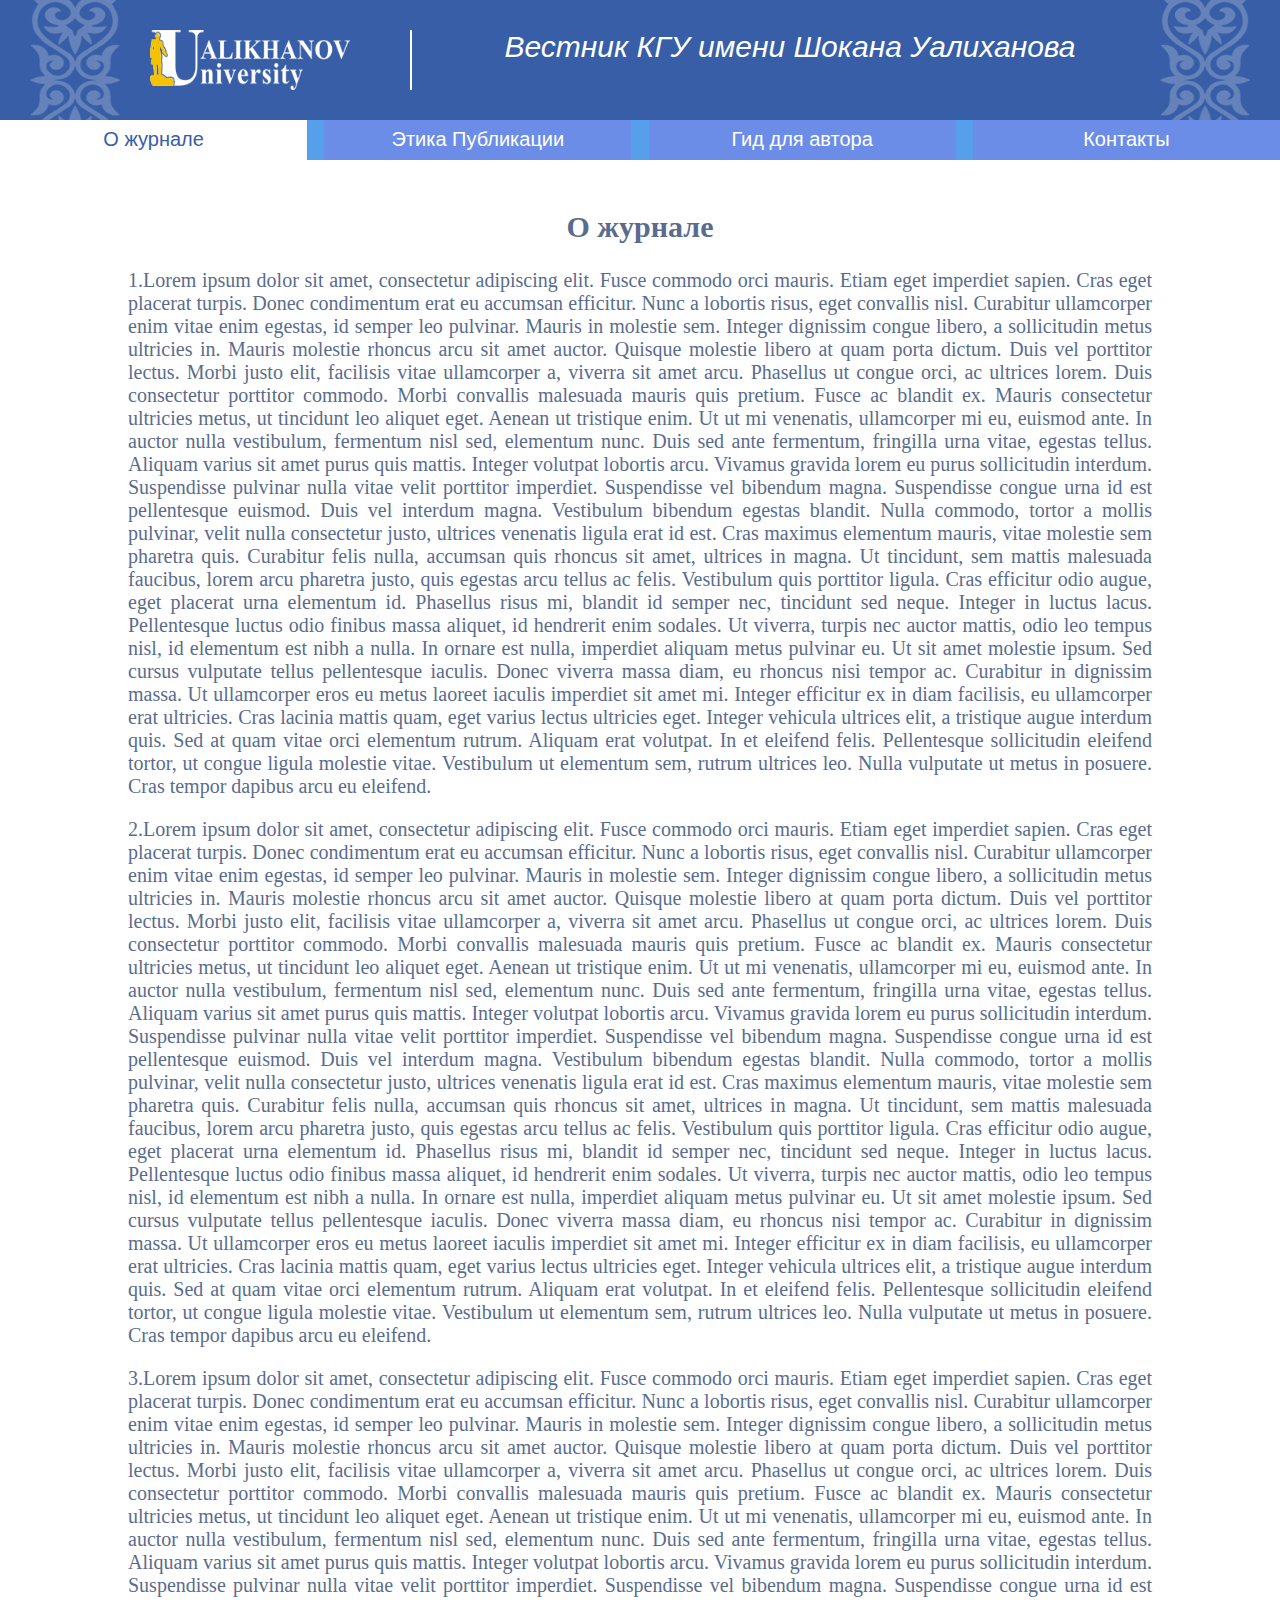
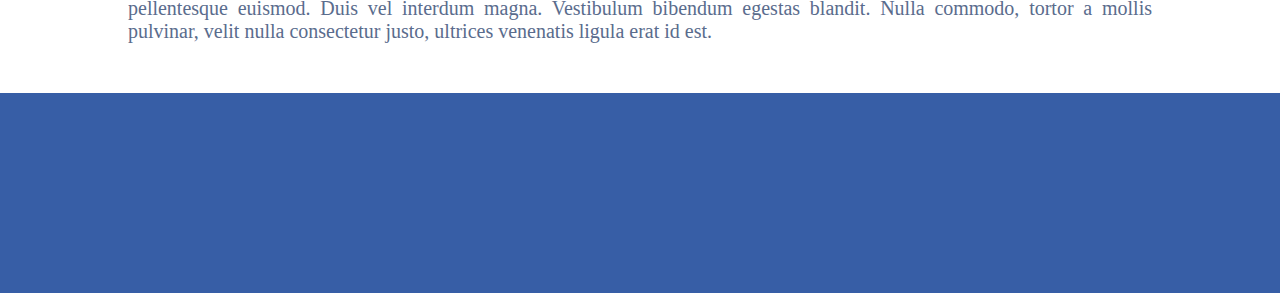
==== index.html @ 73f9a9e7 "Add files via upload" ====
<html>
	<head>
		<title>О журнале</title>
		<meta name="viewport" content="width=device-width, initial-scale=1">
		<link rel="stylesheet" href="style.css">
	</head>
	<body>
		<header>
			<img src="uzor.png" class="img1">
				<div class="imgtxt">
				<img src="logo.png" class="img2">
				<div class="head_text">
					<i>Вестник КГУ имени Шокана Уалиханова</i>
				</div>
			</div>
			<img src="uzor.png" class="img3">
		</header>
	<div class="flex_parents">
			<ul>
				<li><a href="index.html" class="now_page">О журнале</a></li>
				<li><a href="Etic.html">Этика Публикации</a></li>
				<li><a href="Gid.html">Гид для автора</a></li>
				<li><a href="Contact.html">Контакты</a></li>
			</ul>
	</div>
	<div class="content">
		<div class="predmeti">
			
		</div>
		<h2>О журнале</h2>
		<p>1.Lorem ipsum dolor sit amet, consectetur adipiscing elit. Fusce commodo orci mauris. Etiam eget imperdiet sapien. Cras eget placerat turpis. Donec condimentum erat eu accumsan efficitur. Nunc a lobortis risus, eget convallis nisl. Curabitur ullamcorper enim vitae enim egestas, id semper leo pulvinar. Mauris in molestie sem. Integer dignissim congue libero, a sollicitudin metus ultricies in. Mauris molestie rhoncus arcu sit amet auctor. Quisque molestie libero at quam porta dictum. Duis vel porttitor lectus. Morbi justo elit, facilisis vitae ullamcorper a, viverra sit amet arcu. Phasellus ut congue orci, ac ultrices lorem. Duis consectetur porttitor commodo. Morbi convallis malesuada mauris quis pretium. Fusce ac blandit ex.

Mauris consectetur ultricies metus, ut tincidunt leo aliquet eget. Aenean ut tristique enim. Ut ut mi venenatis, ullamcorper mi eu, euismod ante. In auctor nulla vestibulum, fermentum nisl sed, elementum nunc. Duis sed ante fermentum, fringilla urna vitae, egestas tellus. Aliquam varius sit amet purus quis mattis. Integer volutpat lobortis arcu.

Vivamus gravida lorem eu purus sollicitudin interdum. Suspendisse pulvinar nulla vitae velit porttitor imperdiet. Suspendisse vel bibendum magna. Suspendisse congue urna id est pellentesque euismod. Duis vel interdum magna. Vestibulum bibendum egestas blandit. Nulla commodo, tortor a mollis pulvinar, velit nulla consectetur justo, ultrices venenatis ligula erat id est.

Cras maximus elementum mauris, vitae molestie sem pharetra quis. Curabitur felis nulla, accumsan quis rhoncus sit amet, ultrices in magna. Ut tincidunt, sem mattis malesuada faucibus, lorem arcu pharetra justo, quis egestas arcu tellus ac felis. Vestibulum quis porttitor ligula. Cras efficitur odio augue, eget placerat urna elementum id. Phasellus risus mi, blandit id semper nec, tincidunt sed neque. Integer in luctus lacus. Pellentesque luctus odio finibus massa aliquet, id hendrerit enim sodales. Ut viverra, turpis nec auctor mattis, odio leo tempus nisl, id elementum est nibh a nulla. In ornare est nulla, imperdiet aliquam metus pulvinar eu. Ut sit amet molestie ipsum. Sed cursus vulputate tellus pellentesque iaculis. Donec viverra massa diam, eu rhoncus nisi tempor ac. Curabitur in dignissim massa. Ut ullamcorper eros eu metus laoreet iaculis imperdiet sit amet mi.

Integer efficitur ex in diam facilisis, eu ullamcorper erat ultricies. Cras lacinia mattis quam, eget varius lectus ultricies eget. Integer vehicula ultrices elit, a tristique augue interdum quis. Sed at quam vitae orci elementum rutrum. Aliquam erat volutpat. In et eleifend felis. Pellentesque sollicitudin eleifend tortor, ut congue ligula molestie vitae. Vestibulum ut elementum sem, rutrum ultrices leo. Nulla vulputate ut metus in posuere. Cras tempor dapibus arcu eu eleifend.</p><p id="second">2.Lorem ipsum dolor sit amet, consectetur adipiscing elit. Fusce commodo orci mauris. Etiam eget imperdiet sapien. Cras eget placerat turpis. Donec condimentum erat eu accumsan efficitur. Nunc a lobortis risus, eget convallis nisl. Curabitur ullamcorper enim vitae enim egestas, id semper leo pulvinar. Mauris in molestie sem. Integer dignissim congue libero, a sollicitudin metus ultricies in. Mauris molestie rhoncus arcu sit amet auctor. Quisque molestie libero at quam porta dictum. Duis vel porttitor lectus. Morbi justo elit, facilisis vitae ullamcorper a, viverra sit amet arcu. Phasellus ut congue orci, ac ultrices lorem. Duis consectetur porttitor commodo. Morbi convallis malesuada mauris quis pretium. Fusce ac blandit ex.

Mauris consectetur ultricies metus, ut tincidunt leo aliquet eget. Aenean ut tristique enim. Ut ut mi venenatis, ullamcorper mi eu, euismod ante. In auctor nulla vestibulum, fermentum nisl sed, elementum nunc. Duis sed ante fermentum, fringilla urna vitae, egestas tellus. Aliquam varius sit amet purus quis mattis. Integer volutpat lobortis arcu.

Vivamus gravida lorem eu purus sollicitudin interdum. Suspendisse pulvinar nulla vitae velit porttitor imperdiet. Suspendisse vel bibendum magna. Suspendisse congue urna id est pellentesque euismod. Duis vel interdum magna. Vestibulum bibendum egestas blandit. Nulla commodo, tortor a mollis pulvinar, velit nulla consectetur justo, ultrices venenatis ligula erat id est.

Cras maximus elementum mauris, vitae molestie sem pharetra quis. Curabitur felis nulla, accumsan quis rhoncus sit amet, ultrices in magna. Ut tincidunt, sem mattis malesuada faucibus, lorem arcu pharetra justo, quis egestas arcu tellus ac felis. Vestibulum quis porttitor ligula. Cras efficitur odio augue, eget placerat urna elementum id. Phasellus risus mi, blandit id semper nec, tincidunt sed neque. Integer in luctus lacus. Pellentesque luctus odio finibus massa aliquet, id hendrerit enim sodales. Ut viverra, turpis nec auctor mattis, odio leo tempus nisl, id elementum est nibh a nulla. In ornare est nulla, imperdiet aliquam metus pulvinar eu. Ut sit amet molestie ipsum. Sed cursus vulputate tellus pellentesque iaculis. Donec viverra massa diam, eu rhoncus nisi tempor ac. Curabitur in dignissim massa. Ut ullamcorper eros eu metus laoreet iaculis imperdiet sit amet mi.

Integer efficitur ex in diam facilisis, eu ullamcorper erat ultricies. Cras lacinia mattis quam, eget varius lectus ultricies eget. Integer vehicula ultrices elit, a tristique augue interdum quis. Sed at quam vitae orci elementum rutrum. Aliquam erat volutpat. In et eleifend felis. Pellentesque sollicitudin eleifend tortor, ut congue ligula molestie vitae. Vestibulum ut elementum sem, rutrum ultrices leo. Nulla vulputate ut metus in posuere. Cras tempor dapibus arcu eu eleifend.</p><p id="third">3.Lorem ipsum dolor sit amet, consectetur adipiscing elit. Fusce commodo orci mauris. Etiam eget imperdiet sapien. Cras eget placerat turpis. Donec condimentum erat eu accumsan efficitur. Nunc a lobortis risus, eget convallis nisl. Curabitur ullamcorper enim vitae enim egestas, id semper leo pulvinar. Mauris in molestie sem. Integer dignissim congue libero, a sollicitudin metus ultricies in. Mauris molestie rhoncus arcu sit amet auctor. Quisque molestie libero at quam porta dictum. Duis vel porttitor lectus. Morbi justo elit, facilisis vitae ullamcorper a, viverra sit amet arcu. Phasellus ut congue orci, ac ultrices lorem. Duis consectetur porttitor commodo. Morbi convallis malesuada mauris quis pretium. Fusce ac blandit ex.

Mauris consectetur ultricies metus, ut tincidunt leo aliquet eget. Aenean ut tristique enim. Ut ut mi venenatis, ullamcorper mi eu, euismod ante. In auctor nulla vestibulum, fermentum nisl sed, elementum nunc. Duis sed ante fermentum, fringilla urna vitae, egestas tellus. Aliquam varius sit amet purus quis mattis. Integer volutpat lobortis arcu.

Vivamus gravida lorem eu purus sollicitudin interdum. Suspendisse pulvinar nulla vitae velit porttitor imperdiet. Suspendisse vel bibendum magna. Suspendisse congue urna id est pellentesque euismod. Duis vel interdum magna. Vestibulum bibendum egestas blandit. Nulla commodo, tortor a mollis pulvinar, velit nulla consectetur justo, ultrices venenatis ligula erat id est.

</p>
	</div>
	<div class="ftr">
		
	</div>
	</body>
</html>
---- style.css ----
body{
	margin:0;
}
header{
	height:120px;
	background-color:#375ea6; 
	text-align:center; 
}
.img1{
	height:100%;
	width:90px;
	margin-left:30px;
	position:relative;
	float:left;

}
.img2{

	margin-left: 30px;
	float:left;
	height: 60px;
	width:200px;
	position:relative;
	margin-top:30px;
	border-right: 2px solid white;
	padding-right:60px;
}
.img3{
	margin-top: 0px;
	position: absolute;
	height:100%;
	width:90px;
	margin-right:30px;
	position:relative;
	float:right;
}
.head_text{
	display: ;
	width:45%;
	color:white;
	font:30px Arial;
	float:left;
	margin-top: 30px;
	margin-left:90px;
}
.flex_parents{
	width:100%;
	background-color: #569fea;
	height:40px;
}
ul {
  list-style: none; /*убираем маркеры списка*/
  margin: 0; /*убираем отступы*/
  padding-left: 0; /*убираем oтступы*/
}
a {
  text-decoration: none; /*убираем подчеркивание текста ссылок*/
}
.flex_parents ul li {
/*Размещаем список горизонтально для реализации меню*/
  /*Добавляем отступ у пунктов меню*/
}
.flex_parents ul {
	height: 100%;
	width:100%;
  display: -webkit-flex; 
  display: flex;
  flex-wrap: wrap;
  justify-content: space-between;
  background: #FFD7A7;
  background-color: #569fea;
  padding-left: 0px;
}
.flex_parents ul li{
	width:24%;
	margin-bottom: 10px; 

}
.flex_parents  a {
	text-align-last: center;
	padding-top: 8px;
	/*margin-bottom: 10px;*/
	text-align:center;
	font:20px Arial;
	/*padding:0px 40px;*/
	width:100%;
	height: 32px;
  display: block;
  color:white;
  background-color: rgba(159, 99, 224, 0.3);
  transition-duration: .2s;
  transition-property: background-color;

}
.flex_parents  a:hover,a.now_page {
	background-color: #fff;
	color: #375ea6;
}

.content{
	text-align:justify;
	margin: 50px 10%;
	font-size: 20px;
	color:#5a6c8d;
}
.content h2{
	text-align:center; 
}
.ftr{
	width:100%;
	height:200px;
	background-color: #375ea6;
}
@media screen and (max-width:740px) and (min-width: 360px){
	.head_text{
		margin-top: 30px;
		font-size: 20px;
		margin-left:10%;
		width:190px;
	}
	.flex_parents ul li{
		width:49%;
	}
	.flex_parents ul{
		height: 90px;
	}
	.img1, .img3{
		display: none;
	}
	.img2{
		padding-right:40px;
		width:170px;
	}

}
@media screen and (min-width:1376px){
	header{
		height: 150px;
	}
	.head_text{
		margin-top: 30px;
		font-size: 40px;
	}
	.flex_parents{
		height:50px;
	}
	.flex_parents a{
		font-size: 25px;
		padding-top: 10px;
		height: 40px;
	}
	.img1, .img3{
		width:120px;
	}
	.imgtxt{
		display: inline-block;
	}
	.img2{
		margin-left: 0px;
		height: 70px;
		width:250px;
	}
	.head_text{

	}
}
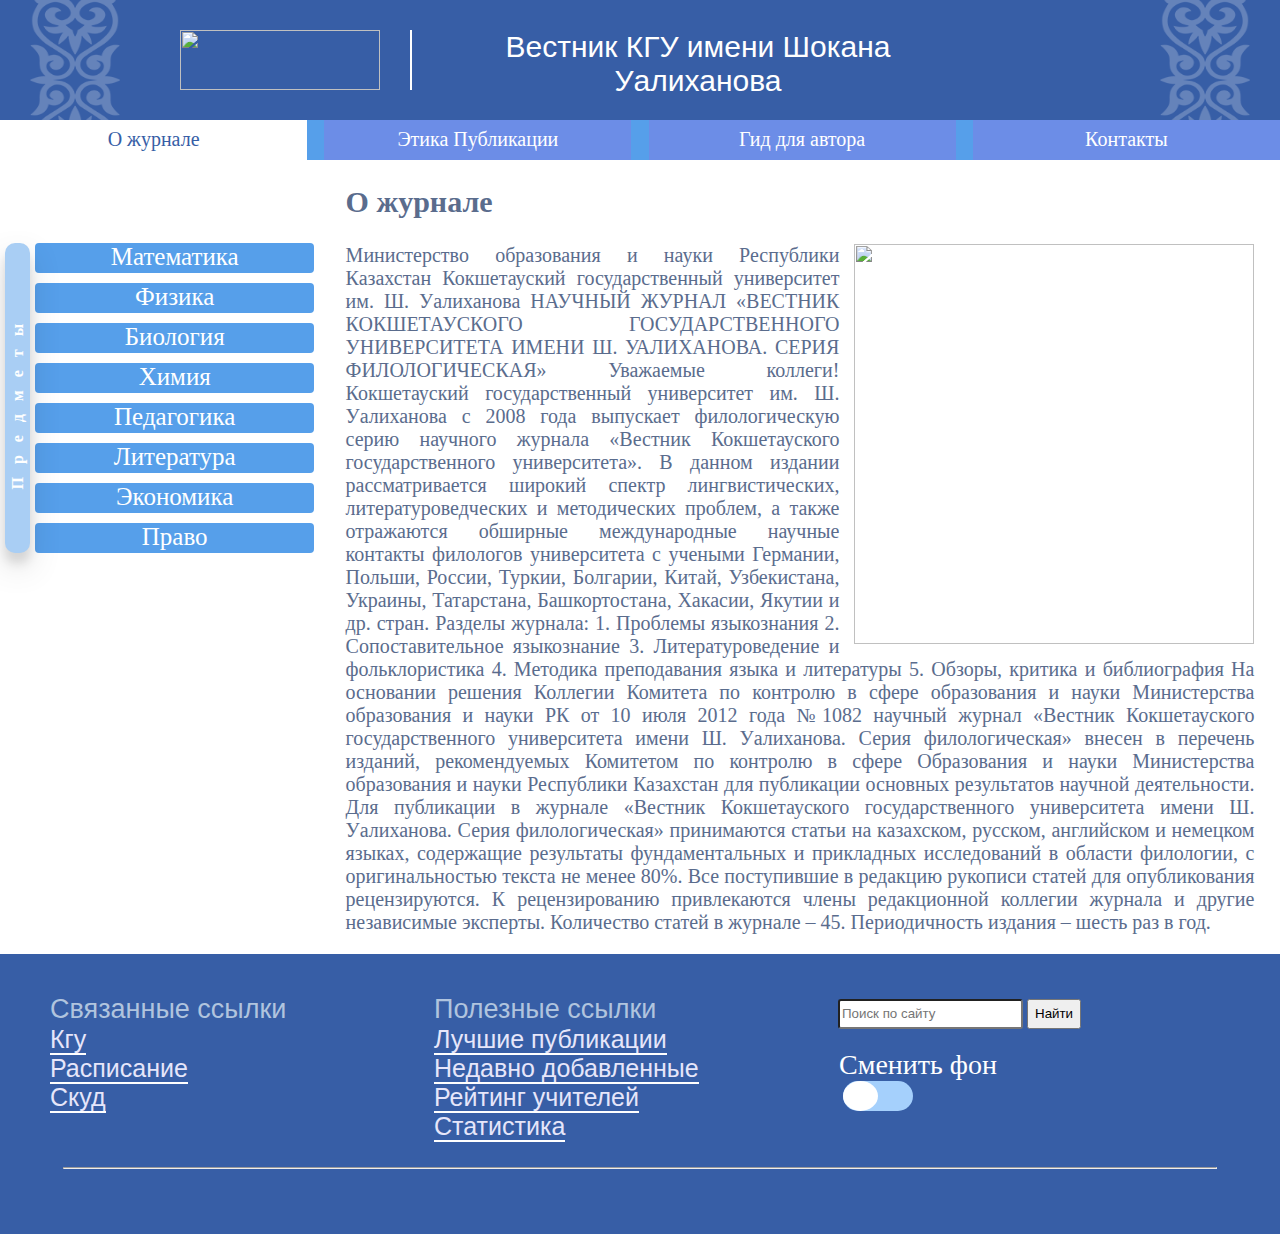
==== commit 0239d240: "Update index.html" ====
--- a/index.html
+++ b/index.html
@@ -2,7 +2,9 @@
 	<head>
 		<title>О журнале</title>
 		<meta name="viewport" content="width=device-width, initial-scale=1">
+		<script src='https://cdnjs.cloudflare.com/ajax/libs/jquery/2.1.3/jquery.min.js'></script>
 		<link rel="stylesheet" href="style.css">
+		<link rel="stylesheet" href="style_dark.css">
 	</head>
 	<body>
 		<header>
@@ -10,50 +12,163 @@
 				<div class="imgtxt">
 				<img src="logo.png" class="img2">
 				<div class="head_text">
-					<i>Вестник КГУ имени Шокана Уалиханова</i>
+					Вестник КГУ имени Шокана Уалиханова
 				</div>
 			</div>
 			<img src="uzor.png" class="img3">
 		</header>
+
 	<div class="flex_parents">
+		<!-- <a href="" class = "nm">☰</a> -->
 			<ul>
-				<li><a href="index.html" class="now_page">О журнале</a></li>
+				<li><a href="#" class="now_page">О журнале</a></li>
 				<li><a href="Etic.html">Этика Публикации</a></li>
 				<li><a href="Gid.html">Гид для автора</a></li>
 				<li><a href="Contact.html">Контакты</a></li>
 			</ul>
+
 	</div>
+<!-- 					<input type="search" name="q" class = "inpt1" placeholder="Поиск по сайту"> 
+   				<input type="submit" class = "inpt2" value="Найти"> -->
+	<div class="bd">
+			<div class="predmeti">
+				<div class="btn"><b>Предметы</b></div>
+			<ul class = "pred">
+				<li><a href="#">Математика</a></li>
+				<li><a href="#">Физика</a></li>
+				<li><a href="#">Биология</a></li>
+				<li><a href="#">Химия</a></li>
+				<li><a href="#">Педагогика</a></li>
+				<li><a href="#">Литература</a></li>
+				<li><a href="#">Экономика</a></li>
+				<li><a href="#">Право</a></li>
+			</ul>
+		</div>
 	<div class="content">
-		<div class="predmeti">
-			
-		</div>
 		<h2>О журнале</h2>
-		<p>1.Lorem ipsum dolor sit amet, consectetur adipiscing elit. Fusce commodo orci mauris. Etiam eget imperdiet sapien. Cras eget placerat turpis. Donec condimentum erat eu accumsan efficitur. Nunc a lobortis risus, eget convallis nisl. Curabitur ullamcorper enim vitae enim egestas, id semper leo pulvinar. Mauris in molestie sem. Integer dignissim congue libero, a sollicitudin metus ultricies in. Mauris molestie rhoncus arcu sit amet auctor. Quisque molestie libero at quam porta dictum. Duis vel porttitor lectus. Morbi justo elit, facilisis vitae ullamcorper a, viverra sit amet arcu. Phasellus ut congue orci, ac ultrices lorem. Duis consectetur porttitor commodo. Morbi convallis malesuada mauris quis pretium. Fusce ac blandit ex.
-
-Mauris consectetur ultricies metus, ut tincidunt leo aliquet eget. Aenean ut tristique enim. Ut ut mi venenatis, ullamcorper mi eu, euismod ante. In auctor nulla vestibulum, fermentum nisl sed, elementum nunc. Duis sed ante fermentum, fringilla urna vitae, egestas tellus. Aliquam varius sit amet purus quis mattis. Integer volutpat lobortis arcu.
-
-Vivamus gravida lorem eu purus sollicitudin interdum. Suspendisse pulvinar nulla vitae velit porttitor imperdiet. Suspendisse vel bibendum magna. Suspendisse congue urna id est pellentesque euismod. Duis vel interdum magna. Vestibulum bibendum egestas blandit. Nulla commodo, tortor a mollis pulvinar, velit nulla consectetur justo, ultrices venenatis ligula erat id est.
-
-Cras maximus elementum mauris, vitae molestie sem pharetra quis. Curabitur felis nulla, accumsan quis rhoncus sit amet, ultrices in magna. Ut tincidunt, sem mattis malesuada faucibus, lorem arcu pharetra justo, quis egestas arcu tellus ac felis. Vestibulum quis porttitor ligula. Cras efficitur odio augue, eget placerat urna elementum id. Phasellus risus mi, blandit id semper nec, tincidunt sed neque. Integer in luctus lacus. Pellentesque luctus odio finibus massa aliquet, id hendrerit enim sodales. Ut viverra, turpis nec auctor mattis, odio leo tempus nisl, id elementum est nibh a nulla. In ornare est nulla, imperdiet aliquam metus pulvinar eu. Ut sit amet molestie ipsum. Sed cursus vulputate tellus pellentesque iaculis. Donec viverra massa diam, eu rhoncus nisi tempor ac. Curabitur in dignissim massa. Ut ullamcorper eros eu metus laoreet iaculis imperdiet sit amet mi.
-
-Integer efficitur ex in diam facilisis, eu ullamcorper erat ultricies. Cras lacinia mattis quam, eget varius lectus ultricies eget. Integer vehicula ultrices elit, a tristique augue interdum quis. Sed at quam vitae orci elementum rutrum. Aliquam erat volutpat. In et eleifend felis. Pellentesque sollicitudin eleifend tortor, ut congue ligula molestie vitae. Vestibulum ut elementum sem, rutrum ultrices leo. Nulla vulputate ut metus in posuere. Cras tempor dapibus arcu eu eleifend.</p><p id="second">2.Lorem ipsum dolor sit amet, consectetur adipiscing elit. Fusce commodo orci mauris. Etiam eget imperdiet sapien. Cras eget placerat turpis. Donec condimentum erat eu accumsan efficitur. Nunc a lobortis risus, eget convallis nisl. Curabitur ullamcorper enim vitae enim egestas, id semper leo pulvinar. Mauris in molestie sem. Integer dignissim congue libero, a sollicitudin metus ultricies in. Mauris molestie rhoncus arcu sit amet auctor. Quisque molestie libero at quam porta dictum. Duis vel porttitor lectus. Morbi justo elit, facilisis vitae ullamcorper a, viverra sit amet arcu. Phasellus ut congue orci, ac ultrices lorem. Duis consectetur porttitor commodo. Morbi convallis malesuada mauris quis pretium. Fusce ac blandit ex.
-
-Mauris consectetur ultricies metus, ut tincidunt leo aliquet eget. Aenean ut tristique enim. Ut ut mi venenatis, ullamcorper mi eu, euismod ante. In auctor nulla vestibulum, fermentum nisl sed, elementum nunc. Duis sed ante fermentum, fringilla urna vitae, egestas tellus. Aliquam varius sit amet purus quis mattis. Integer volutpat lobortis arcu.
-
-Vivamus gravida lorem eu purus sollicitudin interdum. Suspendisse pulvinar nulla vitae velit porttitor imperdiet. Suspendisse vel bibendum magna. Suspendisse congue urna id est pellentesque euismod. Duis vel interdum magna. Vestibulum bibendum egestas blandit. Nulla commodo, tortor a mollis pulvinar, velit nulla consectetur justo, ultrices venenatis ligula erat id est.
-
-Cras maximus elementum mauris, vitae molestie sem pharetra quis. Curabitur felis nulla, accumsan quis rhoncus sit amet, ultrices in magna. Ut tincidunt, sem mattis malesuada faucibus, lorem arcu pharetra justo, quis egestas arcu tellus ac felis. Vestibulum quis porttitor ligula. Cras efficitur odio augue, eget placerat urna elementum id. Phasellus risus mi, blandit id semper nec, tincidunt sed neque. Integer in luctus lacus. Pellentesque luctus odio finibus massa aliquet, id hendrerit enim sodales. Ut viverra, turpis nec auctor mattis, odio leo tempus nisl, id elementum est nibh a nulla. In ornare est nulla, imperdiet aliquam metus pulvinar eu. Ut sit amet molestie ipsum. Sed cursus vulputate tellus pellentesque iaculis. Donec viverra massa diam, eu rhoncus nisi tempor ac. Curabitur in dignissim massa. Ut ullamcorper eros eu metus laoreet iaculis imperdiet sit amet mi.
-
-Integer efficitur ex in diam facilisis, eu ullamcorper erat ultricies. Cras lacinia mattis quam, eget varius lectus ultricies eget. Integer vehicula ultrices elit, a tristique augue interdum quis. Sed at quam vitae orci elementum rutrum. Aliquam erat volutpat. In et eleifend felis. Pellentesque sollicitudin eleifend tortor, ut congue ligula molestie vitae. Vestibulum ut elementum sem, rutrum ultrices leo. Nulla vulputate ut metus in posuere. Cras tempor dapibus arcu eu eleifend.</p><p id="third">3.Lorem ipsum dolor sit amet, consectetur adipiscing elit. Fusce commodo orci mauris. Etiam eget imperdiet sapien. Cras eget placerat turpis. Donec condimentum erat eu accumsan efficitur. Nunc a lobortis risus, eget convallis nisl. Curabitur ullamcorper enim vitae enim egestas, id semper leo pulvinar. Mauris in molestie sem. Integer dignissim congue libero, a sollicitudin metus ultricies in. Mauris molestie rhoncus arcu sit amet auctor. Quisque molestie libero at quam porta dictum. Duis vel porttitor lectus. Morbi justo elit, facilisis vitae ullamcorper a, viverra sit amet arcu. Phasellus ut congue orci, ac ultrices lorem. Duis consectetur porttitor commodo. Morbi convallis malesuada mauris quis pretium. Fusce ac blandit ex.
-
-Mauris consectetur ultricies metus, ut tincidunt leo aliquet eget. Aenean ut tristique enim. Ut ut mi venenatis, ullamcorper mi eu, euismod ante. In auctor nulla vestibulum, fermentum nisl sed, elementum nunc. Duis sed ante fermentum, fringilla urna vitae, egestas tellus. Aliquam varius sit amet purus quis mattis. Integer volutpat lobortis arcu.
-
-Vivamus gravida lorem eu purus sollicitudin interdum. Suspendisse pulvinar nulla vitae velit porttitor imperdiet. Suspendisse vel bibendum magna. Suspendisse congue urna id est pellentesque euismod. Duis vel interdum magna. Vestibulum bibendum egestas blandit. Nulla commodo, tortor a mollis pulvinar, velit nulla consectetur justo, ultrices venenatis ligula erat id est.
+		<img src="zhournal2.png" width='400px' >
+		<p>Министерство образования и науки Республики Казахстан
+Кокшетауский государственный университет им. Ш. Уалиханова
+НАУЧНЫЙ ЖУРНАЛ «ВЕСТНИК КОКШЕТАУСКОГО
+ГОСУДАРСТВЕННОГО УНИВЕРСИТЕТА ИМЕНИ Ш. УАЛИХАНОВА.
+СЕРИЯ ФИЛОЛОГИЧЕСКАЯ»
+Уважаемые коллеги!
+Кокшетауский государственный университет им. Ш. Уалиханова c 2008
+года выпускает филологическую серию научного журнала «Вестник
+Кокшетауского государственного университета». В данном издании
+рассматривается широкий спектр лингвистических, литературоведческих и
+методических проблем, а также отражаются обширные международные научные
+контакты филологов университета с учеными Германии, Польши, России,
+Туркии, Болгарии, Китай, Узбекистана, Украины, Татарстана, Башкортостана,
+Хакасии, Якутии и др. стран.
+Разделы журнала:
+1. Проблемы языкознания 2. Сопоставительное языкознание 3.
+Литературоведение и фольклористика 4. Методика преподавания языка и
+литературы 5. Обзоры, критика и библиография
+На основании решения Коллегии Комитета по контролю в сфере
+образования и науки Министерства образования и науки РК от 10 июля 2012 года
+№1082 научный журнал «Вестник Кокшетауского государственного
+университета имени Ш. Уалиханова. Серия филологическая» внесен в перечень
+изданий, рекомендуемых Комитетом по контролю в сфере Образования и науки
+Министерства образования и науки Республики Казахстан для публикации
+основных результатов научной деятельности.
+Для публикации в журнале «Вестник Кокшетауского государственного
+университета имени Ш. Уалиханова. Серия филологическая» принимаются
+статьи на казахском, русском, английском и немецком языках, содержащие
+результаты фундаментальных и прикладных исследований в области филологии,
+с оригинальностью текста не менее 80%.
+Все поступившие в редакцию рукописи статей для опубликования
+рецензируются. К рецензированию привлекаются члены редакционной коллегии
+журнала и другие независимые эксперты.
+Количество статей в журнале – 45.
+Периодичность издания – шесть раз в год.
 
 </p>
 	</div>
+</div>
+<div class="scrollup"></div>
 	<div class="ftr">
-		
+		<div class="ft_parents">
+				<div class="ft1">
+				<b>Связанные ссылки</b>
+				<ul>
+					<li><a href="#">Кгу</a></li>
+					<li><a href="#">Расписание</a></li>
+					<li><a href="#">Скуд</a></li>
+				</ul>
+				</div>
+				<div class="ft2">
+				<b>Полезные ссылки</b>
+				
+				<ul>
+					<li><a href="#">Лучшие публикации</a></li>
+					<li><a href="#">Недавно добавленные</a></li>
+					<li><a href="#">Рейтинг учителей</a></li>
+					<li><a href="#">Статистика</a></li>
+				</ul>
+				 <br>
+				</div>				
+				<div class="ft3">
+					<input type="search" name="q" class = "inpt1" placeholder="Поиск по сайту"> 
+   				<input type="submit" class = "inpt2" value="Найти">
+   					<div class="togg_p">Сменить фон</div><div class="togg"><div class="circle"></div></div></div>
+
+		</div>
+		<hr width="90%">
+
 	</div>
+	<script>
+
+// $(document).on('click', '.btn', function(){
+// 	    $( ".pred" ).toggle({duration: 400,easing: "linear",complete: function(){ 
+// 	        $(".content").css({"width":"100%","margin-left":"5%","padding-right":"5%"});
+// 	      }
+// 	  });
+// });
+
+$(document).on('click', '.btn', function(){
+	$( ".pred" ).toggle({duration: 400,easing: "linear",start:function(){$(".content").toggleClass("fixed");}
+})});
+
+$(document).on('click', '.togg', function(){
+	$(".togg").toggleClass("dark");
+	$(".circle").toggleClass("dark");
+	$("body").toggleClass("dark");
+	$("header").toggleClass("dark");
+	$(".head_text").toggleClass("dark");
+	$(".flex_parents").toggleClass("dark");
+	$(".flex_parents ul").toggleClass("dark");
+	$(".flex_parents ul li a").toggleClass("dark");
+	$(".predmeti ul li").toggleClass("dark");
+	$(".btn").toggleClass("dark");
+	$(".content").toggleClass("dark");
+	$(".ftr").toggleClass("dark");
+})
+// 		,done:function(){
+// 		$('.predmeti').css({"width":"0%"});
+// 	}
+// });
+
+      	  // $(".btn").click();
+
+	$(window).scroll(function(){
+      if ($(this).scrollTop() > 160) {
+          $('.flex_parents').addClass('fixed');
+          $('.predmeti').addClass('fixed');
+          $('.btn').css({"position":"fixed"});
+          $('.scrollup').fadeIn();
+	      $(".btn").click();
+      } else {
+          $('.flex_parents').removeClass('fixed');
+          $('.predmeti').removeClass('fixed');
+          $('.btn').css({"position":"absolute"});
+          $('.scrollup').fadeOut();
+      }
+});
+$('.scrollup').click(function(){
+$("html, body").animate({ scrollTop: 0 }, 600);
+return false;
+});
+		</script>
 	</body>
-</html>+</html>
--- a/style.css
+++ b/style.css
@@ -5,6 +5,9 @@
 	height:120px;
 	background-color:#375ea6; 
 	text-align:center; 
+}
+header hr{
+	display: none;
 }
 .img1{
 	height:100%;
@@ -15,15 +18,14 @@
 
 }
 .img2{
-
-	margin-left: 30px;
+	margin-left: 60px;
 	float:left;
 	height: 60px;
 	width:200px;
 	position:relative;
 	margin-top:30px;
 	border-right: 2px solid white;
-	padding-right:60px;
+	padding-right:30px;
 }
 .img3{
 	margin-top: 0px;
@@ -36,18 +38,31 @@
 }
 .head_text{
 	display: ;
-	width:45%;
+	width:40%;
 	color:white;
 	font:30px Arial;
 	float:left;
 	margin-top: 30px;
-	margin-left:90px;
+	margin-left:30px;
 }
 .flex_parents{
 	width:100%;
 	background-color: #569fea;
 	height:40px;
-}
+	transition: top .8s;
+  top:-40px;
+}
+.flex_parents.fixed{
+	width:100%;
+	top:0;
+	position: fixed;
+	opacity: 1;
+	/*box-shadow: 0 7px 14px rgba(0,0,0,0.25), 0 5px 5px rgba(0,0,0,0.22);*/
+	/*transition: opacity .5s;*/
+}
+/*.flex_parents.fixed:hover{
+	opacity: 1;
+}*/
 ul {
   list-style: none; /*убираем маркеры списка*/
   margin: 0; /*убираем отступы*/
@@ -56,24 +71,20 @@
 a {
   text-decoration: none; /*убираем подчеркивание текста ссылок*/
 }
-.flex_parents ul li {
-/*Размещаем список горизонтально для реализации меню*/
-  /*Добавляем отступ у пунктов меню*/
-}
 .flex_parents ul {
 	height: 100%;
 	width:100%;
-  display: -webkit-flex; 
-  display: flex;
-  flex-wrap: wrap;
-  justify-content: space-between;
-  background: #FFD7A7;
-  background-color: #569fea;
-  padding-left: 0px;
+    display: -webkit-flex; 
+    display: flex;
+    flex-wrap: wrap;
+    justify-content: space-between;
+    background: #FFD7A7;
+    background-color: #569fea;
+    padding-left: 0px;
 }
 .flex_parents ul li{
 	width:24%;
-	margin-bottom: 10px; 
+	margin-bottom: 10px;  
 
 }
 .flex_parents  a {
@@ -81,7 +92,7 @@
 	padding-top: 8px;
 	/*margin-bottom: 10px;*/
 	text-align:center;
-	font:20px Arial;
+	font:20px Verdana;
 	/*padding:0px 40px;*/
 	width:100%;
 	height: 32px;
@@ -92,31 +103,277 @@
   transition-property: background-color;
 
 }
-.flex_parents  a:hover,a.now_page {
+.flex_parents ul li a:hover,a.now_page {
 	background-color: #fff;
 	color: #375ea6;
 }
-
+.flex_parents ul li a:hover{
+	/*box-shadow: 0 5px 0 #3C93D5;*/
+}
+.inpt1, .inpt2{
+	position: relative;
+	margin-top:5px;
+	height: 30px;
+}
+.inpt1{
+	border-radius: 3px;
+	margin-left:20px; 
+}
+.bd{
+	width:100%;
+}
+.predmeti{
+	margin-top:58px; /*63*/
+	margin-left:20px; 
+	width:23%;
+	float: left;
+	padding-right:20px; 
+}
+.btn{
+	border-radius: 10px;
+	background-color: #569fea; 
+	left: 0;
+	position: absolute;
+	margin-left:5px; 
+	width: 25px;
+	height: 310px;
+	transition:opacity 1s; 
+	opacity: .5;
+	box-shadow: 0 14px 28px rgba(0,0,0,0.25), 0 10px 10px rgba(0,0,0,0.22);
+}
+.btn:hover{
+	opacity: 1;
+	cursor: pointer;
+}
+.btn b{
+	display: block;
+	margin-top: 225px;
+	letter-spacing: 13px;
+	transform: rotate(-90deg);
+	color:white;
+}
+.pred{
+	display: flex;
+	margin-left:15px; 
+	flex-direction: column;
+    display: -webkit-flex; 
+}
+.predmeti ul li{
+	height: 30px;
+    background-color: #569fea;
+	margin-bottom: 10px; 
+	border-radius: 4px;
+}
+.predmeti ul li a{
+	height: 100%;
+	display: block;
+	text-align:center; 
+	color:white;
+	font-size: 25px;
+}
+.predmeti ul li a:hover{
+	background-color: white;
+	color:#5AA2E5;
+	border:1px solid blue;
+	border-radius: 4px;
+/*	box-shadow: inset 2px 2px 5px rgba(154, 147, 140, 0.5), 1px 1px 5px rgba(255, 255, 255, 1);
+	box-shadow: 0 14px 28px rgba(0,0,0,0.25), 0 10px 10px rgba(0,0,0,0.22);
+	box-shadow: 0 5px 0 #3C93D5;*/
+}
+.predmeti.fixed{
+	top:0px; 
+	position: fixed;
+}
 .content{
 	text-align:justify;
-	margin: 50px 10%;
+	margin-left:27%;  
+	float: 
+	width:70%;
+	margin-right: 2%;
+	/*margin-left:600px; */
 	font-size: 20px;
 	color:#5a6c8d;
+	transition:margin-left .5s; 
 }
 .content h2{
+	position: static;
+	text-align:left; 
+}
+.content.fixed{
+	/*position: fixed;*/
+	transition:margin-left .5s; 
+	margin-left:5%;  
+}
+.content img{
+	float: right;
+	margin-left:15px;
+}
+.content h3{
 	text-align:center; 
 }
+.scrollup{
+	width:40px;
+	height:40px;
+	opacity:0.3;
+	position:fixed;
+	bottom:50px;
+	right:100px;
+	display:none;
+	text-indent:-9999px;
+	background: url('icon_top.png') no-repeat;
+}
+.scrollup:hover{
+	cursor: pointer;
+}
 .ftr{
-	width:100%;
-	height:200px;
+	position: absolute;
+	width:100%;
+	height:280px;
 	background-color: #375ea6;
 }
-@media screen and (max-width:740px) and (min-width: 360px){
+.ftr:hover{
+	background-color: ;
+}
+.ft_parents{
+	height: auto;
+	width: 100%;
+    display: -webkit-flex; 
+    display: flex;
+    flex-wrap: wrap;
+
+}
+.ft1, .ft2, .ft3{
+	position: relative;
+	height: 100%;
+	width:30%;
+}
+.ft1{
+	margin-left:50px; 
+}
+.ft2, .ft1, .ft3{
+	/*margin-top:40px; */
+	padding-top: 40px;
+	box-sizing: border-box;
+}
+.ft_parents a{
+	/*border:1px solid black; */
+	text-decoration:none;
+	color:lavender; 
+	font:25px Arial;
+	border-bottom: 2px solid white;
+}
+.ft_parents a:hover{
+	color:#B0C4DE;
+	border-bottom:2px solid #B0C4DE; 
+}
+.ft_parents b{
+	color:#B0C4DE;
+	font:27px Arial;
+}
+.togg_p{
+	margin-top:20px; 
+	margin-left: 21px;
+	color:white;
+	font-size: 28px;
+}
+.togg{
+	border:0px solid blue;
+	border-radius:15px;
+	width:70px;
+	height:30px;
+	background-color: #a5d0fc; 
+	margin-left: 25px;
+}
+.togg .circle{
+	border:0px solid white;
+	border-radius: 100%;
+	height: 30px;
+	width: 35px; 
+	background-color: white;
+	margin-left: 0px;
+	transition: margin-left .4s;
+}
+@media screen and (max-width:721px) {
+	.content{
+		padding: 10px;
+		padding-top: 0px; 
+	}
+
+	.content img{
+		display: none;
+	}
+	header{
+		width: 100%;
+		height:150px;
+	}
+	.flex_parents ul li{
+		width:100%;
+	}
+	.flex_parents ul{
+		height: 191px;
+	}
+	.img1, .img3{
+		display: none;
+	}
+	.nm{
+		font-size: 30px;
+	display:inline;
+}
+	.flex_parents ul{
+		display: none;
+	}
+	.img2{
+		margin-left: 0px;
+	float:none;
+	height: 60px;
+	position:relative;
+	margin-top:15px;
+	border-right: 0px solid white;
+	padding-right:0px;
+	width:240px;
+	border-bottom:1px solid white;
+	padding-bottom: 2px; 
+	}
+	.head_text{
+		text-align:center; 
+		font-size: 21px;
+		width:200px;
+	float:none;
+
+	margin:10px auto; 
+	}
+	.content{
+		margin: 20px auto;
+		margin-bottom:20px; 
+	}
+	.scrollup{
+		left: 20px;
+	}
+	.predmeti{
+		display: none;
+	}
+	.ft3{
+		display: none;
+	}
+	.ft1{
+		margin-left: 0px;
+	}
+	.ft1, .ft2{
+		width:100%;
+		height: auto;
+		text-align: center;
+	}
+	.ftr{
+		height: auto;
+	}
+
+}
+@media screen and (max-width:1000px) and (min-width: 721px){
 	.head_text{
 		margin-top: 30px;
-		font-size: 20px;
-		margin-left:10%;
-		width:190px;
+		font-size: 24px;
+		margin-left:5%;
+		width:40%;
 	}
 	.flex_parents ul li{
 		width:49%;
@@ -128,26 +385,67 @@
 		display: none;
 	}
 	.img2{
-		padding-right:40px;
-		width:170px;
-	}
-
-}
-@media screen and (min-width:1376px){
+		padding-right:20px;
+		width:220px;
+		margin-left:5%; 
+	}
+	.inpt1, .inpt2{
+		display: none;
+	}
+	.predmeti.fixed{
+		top:30px; 
+	}
+	.predmeti ul li a{
+		font-size:22px;
+	}
+	.bd{
+		margin-top:70px; 
+	}
+
+}
+@media screen and (min-width:1465px){
+
 	header{
 		height: 150px;
 	}
 	.head_text{
 		margin-top: 30px;
 		font-size: 40px;
+		width: 45%;
 	}
 	.flex_parents{
-		height:50px;
+		height:60px;
 	}
 	.flex_parents a{
 		font-size: 25px;
-		padding-top: 10px;
-		height: 40px;
+		padding-top: 15px;
+		height: 45px;
+	}
+	.btn{
+		height: 388px;
+	}
+	.btn b{
+		margin-top: 256px;
+	}
+	.predmeti{
+		margin-top: 88px;/*95*/
+		width:23%;
+	}
+	.predmeti ul li{
+		height:40px;
+	}
+	.predmeti ul li a{
+		font-size: 30px;
+	}
+	.content{
+		font-size: 30px;
+		margin-left:25%; 
+		margin: 
+		width:70%;
+		text-align:justify; 
+	}
+	.content p{
+
 	}
 	.img1, .img3{
 		width:120px;
@@ -160,7 +458,9 @@
 		height: 70px;
 		width:250px;
 	}
-	.head_text{
-
+}
+@media screen and (max-width:1000px){
+	.img3{
+		display: none;
 	}
 }--- a/style_dark.css
+++ b/style_dark.css
@@ -0,0 +1,50 @@
+body.dark {
+    background-color: #191f3b;
+}
+header.dark {
+    background-color: #1e2d47;
+}
+.head_text.dark {
+    color: #868fd3;
+}
+.flex_parents.dark{
+	background-color: #1e2d47;
+}
+.flex_parents ul.dark {
+    background: #FFD7A7;
+    background-color: #1e2d47;
+}
+.flex_parents ul li a.dark{
+    color: #8297e6;
+}
+.flex_parents ul li a.dark:hover, .flex_parents ul li a.now_page.dark{
+	background-color: #191f3b;
+	color: #a8b292;
+}
+.btn.dark {
+    background-color: #54677b;
+    box-shadow: 0 14px 28px rgba(0,0,0,0.25), 0 10px 10px rgba(0,0,0,0.22);
+}
+.predmeti ul li.dark {
+    background-color: #54677b;
+}
+.predmeti ul li.dark a:hover {
+background-color:#191f3b; 
+border:1px solid #5AA2E5;
+}
+.content.dark{
+	color:#bdc3db;
+}
+.content img.dark{
+	opacity: .6; 
+}
+.ftr.dark {
+    background-color: #1e2d47;
+}
+.togg.dark{
+	background-color: #3a3564;
+}
+.togg .circle.dark{
+	margin-left: 36px;
+	background-color: #cadbe4;
+}